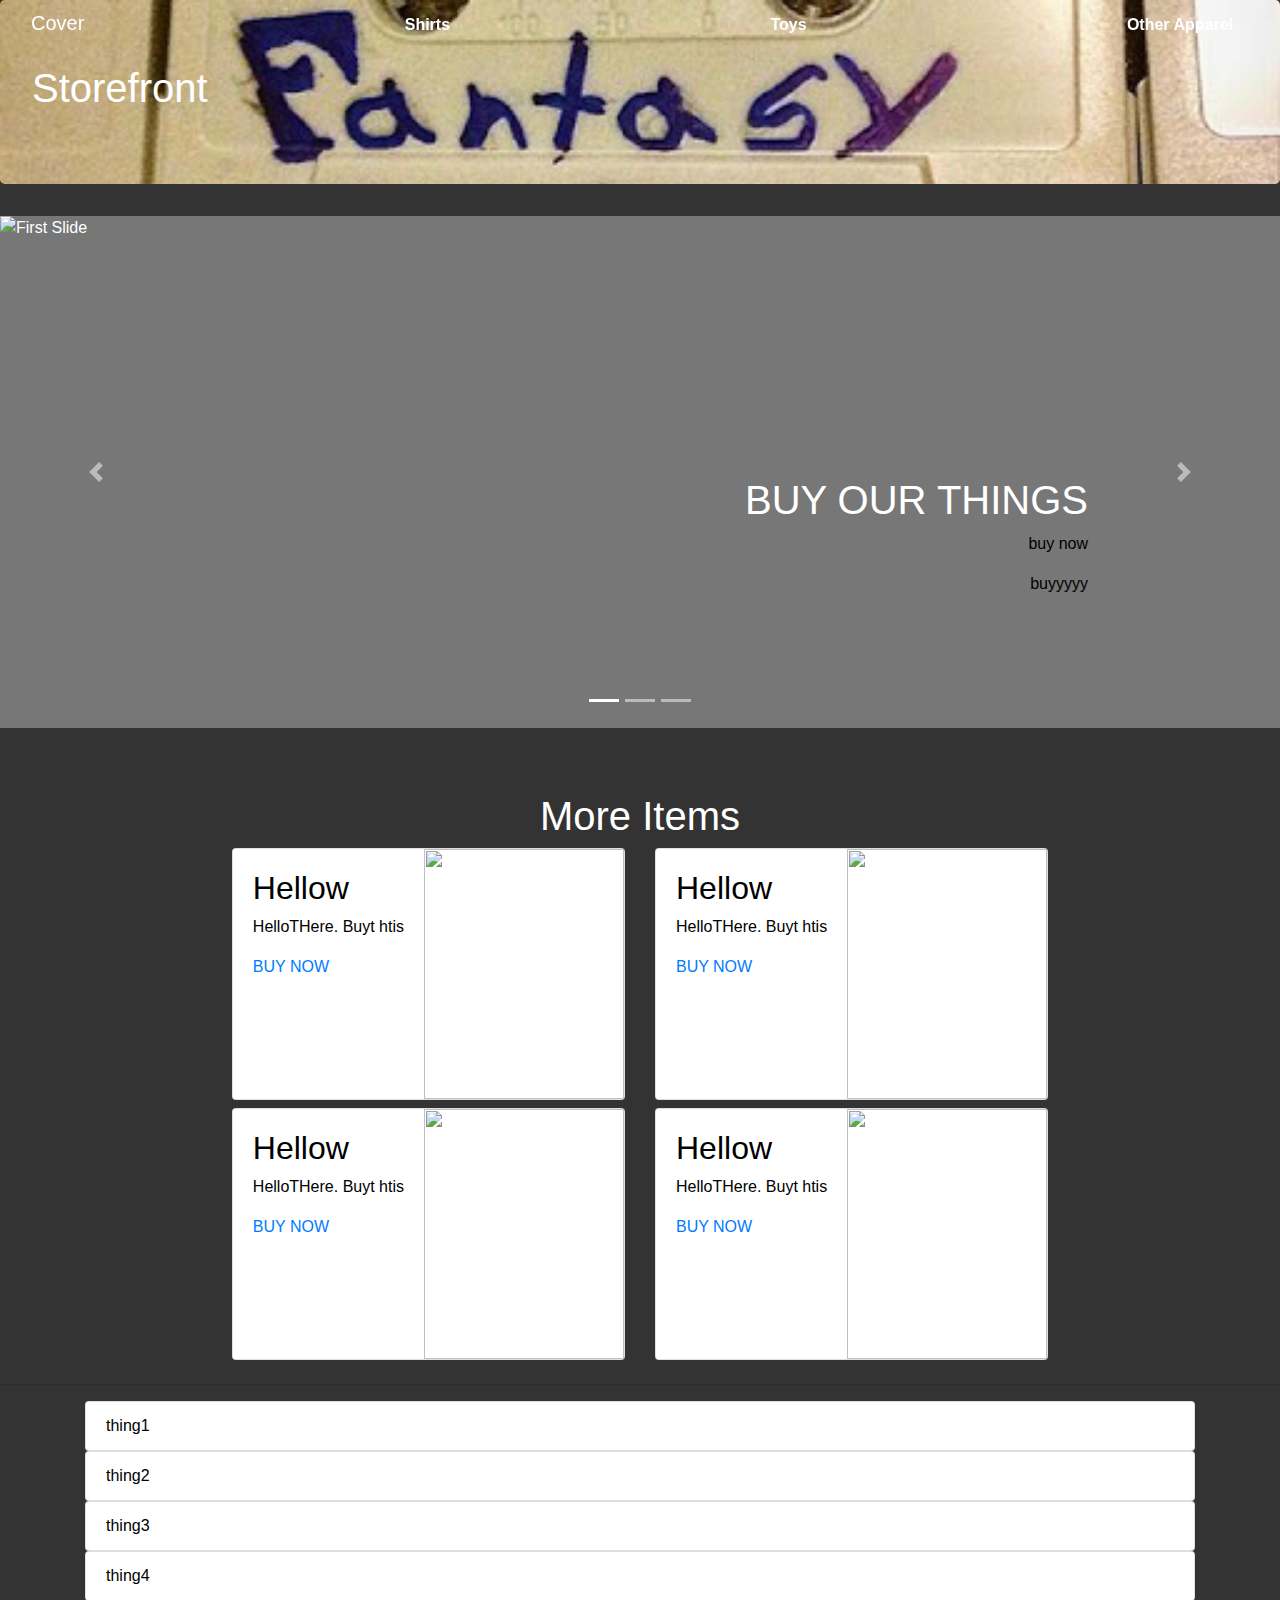
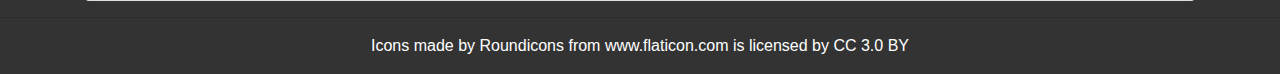
==== tsa_band_website/pages/store.html @ 913dbbca "Add some content. Make a funky store page. IDK What else." ====
<!DOCTYPE html>
<html lang="en" dir="ltr">
  <head>
    <meta charset="utf-8">
    <meta name="viewport" content="width=device-width, initial-scale=1, shrink-to-fit=no">
    <!-- bootstrap css -->
    <link rel="stylesheet" href="https://maxcdn.bootstrapcdn.com/bootstrap/4.0.0/css/bootstrap.min.css" integrity="sha384-Gn5384xqQ1aoWXA+058RXPxPg6fy4IWvTNh0E263XmFcJlSAwiGgFAW/dAiS6JXm" crossorigin="anonymous">
    <link rel="stylesheet" href="../styles/store.css">
    <link rel="stylesheet" href="../styles/index.css">
    <link rel="icon" href="../assets/favicon.png">

    <script src="../scripts/jquery.min.js" charset="utf-8"></script>
    <!-- <script src="https://code.jquery.com/jquery-1.10.2.js"></script> -->

    <script src="../scripts/jquery.min.js" charset="utf-8"></script>
    <script src="../scripts/js.js" charset="utf-8"></script>
    <script src="../scripts/store.js" charset="utf-8"></script>


    <title>Cardboard Fantasy Official Store</title>
  </head>


  <nav class="navbar fixed-top navbar-expand-md justify-content-center">
    <div class="container-fluid">
      <div class="navbar-header">
        <p class="navbar-brand" style="color:white;">Cover</p>
      </div>
      <a class="nav-link" style="color:white;" href="#">Shirts</a>
      <a class="nav-link" style="color:white;" href="#">Toys</a>
      <a class="nav-link" style="color:white;" href="#">Other Apparel</a>
    </div>
  </nav>

  <body>
    <div class="jumbotron store-background" >
      <h1>Storefront</h1>
    </div>


      <div id="tsaCarousel" class="carousel slide" data-ride="carousel">
        <ol class="carousel-indicators">
          <li data-target="#tsaCarousel" data-slide-to="0" class="active"></li>
          <li data-target="#tsaCarousel" data-slide-to="1"></li>
          <li data-target="#tsaCarousel" data-slide-to="2"></li>
        </ol>
        <div class="carousel-inner">
          <div class="carousel-item active">
            <img class="first-slide" src="https://fortunedotcom.files.wordpress.com/2019/01/boo.jpg" alt="First Slide">
            <div class="container">
              <div class="carousel-caption text-right">
                <h1>BUY OUR THINGS</h1>
                <p>buy  now</p>
                <p>buyyyyy </p>
              </div>
            </div>
          </div>


          <div class="carousel-item">
            <img class="second-slide" src="https://thenypost.files.wordpress.com/2018/10/102318-dogs-color-determine-disesases-life.jpg" alt="Second Slide">
            <div class="container">
              <div class="carousel-caption text-right">
                <h1>THINGS TO BUY ARE ALL HERE</h1>
                <p>buy your dogs today</p>
                <p>buy your dogs today</p>
              </div>
            </div>
          </div>

          <div class="carousel-item">
            <div class="container">
              <div class="carousel-caption text-right">
                <h1>BUY</h1>
                <p>THINGS TO BUY</p>
                <p>WOWOWOWOWOOWOWOWOWO</p>
              </div>
            </div>
            <img src="https://nhl.bamcontent.com/images/photos/301406224/1024x576/cut.jpg" alt="Third Slide">
          </div>
        </div>

        <a class="carousel-control-prev" href="#tsaCarousel" roll="button" data-slide="prev">
          <span class="carousel-control-prev-icon" aria-hidden="true"></span>
          <span class="sr-only">Previous</span>
        </a>
        <a class="carousel-control-next" href="#tsaCarousel" roll="button" data-slide="next">
          <span class="carousel-control-next-icon" aria-hidden="true"></span>
          <span class="sr-only">Next</span>
        </a>
      </div>

      <h1 class="d-flex justify-content-center">More Items</h1>
      <div class="d-flex justify-content-center">
        <div class="row mb-2">
          <div class="col-md-6">
            <div class="card flex-md-row h-md-250">
              <div class="card-body">
                <h2>Hellow</h2>
                <p class="card-text">
                  HelloTHere. Buyt htis
                </p>
                <a href="#">BUY NOW</a>
              </div>
              <img alt="" src="https://www.wikihow.com/images/thumb/b/bf/Get-a-Good-Boyfriend-Step-7.jpeg/aid514394-v4-728px-Get-a-Good-Boyfriend-Step-7.jpeg" style="width: 200px; height: 250px;" class="card-img-right flex-auto d-none d-md-block" data-holder-rendered="true" />
            </div>
          </div>
          <div class="col-md-6">
            <div class="card flex-md-row h-md-250">
              <div class="card-body">
                <h2>Hellow</h2>
                <p class="card-text">
                  HelloTHere. Buyt htis
                </p>
                <a href="#">BUY NOW</a>
              </div>
              <img alt="" src="https://www.wikihow.com/images/thumb/b/bf/Get-a-Good-Boyfriend-Step-7.jpeg/aid514394-v4-728px-Get-a-Good-Boyfriend-Step-7.jpeg" style="width: 200px; height: 250px;" class="card-img-right flex-auto d-none d-md-block" data-holder-rendered="true" />
            </div>
          </div>
        </div>
      </div>

      <div class="d-flex justify-content-center">
        <div class="row mb-2">
          <div class="col-md-6">
            <div class="card flex-md-row h-md-250">
              <div class="card-body">
                <h2>Hellow</h2>
                <p class="card-text">
                  HelloTHere. Buyt htis
                </p>
                <a href="#">BUY NOW</a>
              </div>
              <img alt="" src="https://www.wikihow.com/images/thumb/b/bf/Get-a-Good-Boyfriend-Step-7.jpeg/aid514394-v4-728px-Get-a-Good-Boyfriend-Step-7.jpeg" style="width: 200px; height: 250px;" class="card-img-right flex-auto d-none d-md-block" data-holder-rendered="true" />
            </div>
          </div>
          <div class="col-md-6">
            <div class="card flex-md-row h-md-250">
              <div class="card-body">
                <h2>Hellow</h2>
                <p class="card-text">
                  HelloTHere. Buyt htis
                </p>
                <a href="#">BUY NOW</a>
              </div>
              <img alt="" src="https://www.wikihow.com/images/thumb/b/bf/Get-a-Good-Boyfriend-Step-7.jpeg/aid514394-v4-728px-Get-a-Good-Boyfriend-Step-7.jpeg" style="width: 200px; height: 250px;" class="card-img-right flex-auto d-none d-md-block" data-holder-rendered="true" />
            </div>
          </div>
        </div>
      </div>
    </div>

    <hr class="featurette-divider" />

    <div class="container">
      <ul class="list-group">
        <li style="color:black;" class="list-group-item">thing1</li>
      </ul>
      <ul class="list-group">
        <li style="color:black;" class="list-group-item">thing2</li>
      </ul>
      <ul class="list-group">
        <li style="color:black;" class="list-group-item">thing3</li>
      </ul>
      <ul class="list-group">
        <li style="color:black;" class="list-group-item">thing4</li>
      </ul>

    </div>

    <hr class="featurette-divider" />

    <footer class="footer">
      <div class="d-flex justify-content-center inner">
        <p class="justify-content-center" style="color:white;">Icons made by <a href="https://www.flaticon.com/authors/roundicons" title="Roundicons">Roundicons</a> from <a href="https://www.flaticon.com/" 			    title="Flaticon">www.flaticon.com</a> is licensed by <a href="http://creativecommons.org/licenses/by/3.0/" 			    title="Creative Commons BY 3.0" target="_blank">CC 3.0 BY</a></p>
      </div>
    </footer>


  </body>
  <script src="https://code.jquery.com/jquery-3.2.1.slim.min.js" integrity="sha384-KJ3o2DKtIkvYIK3UENzmM7KCkRr/rE9/Qpg6aAZGJwFDMVNA/GpGFF93hXpG5KkN" crossorigin="anonymous"></script>
  <script src="https://cdnjs.cloudflare.com/ajax/libs/popper.js/1.12.9/umd/popper.min.js" integrity="sha384-ApNbgh9B+Y1QKtv3Rn7W3mgPxhU9K/ScQsAP7hUibX39j7fakFPskvXusvfa0b4Q" crossorigin="anonymous"></script>
  <script src="https://maxcdn.bootstrapcdn.com/bootstrap/4.0.0/js/bootstrap.min.js" integrity="sha384-JZR6Spejh4U02d8jOt6vLEHfe/JQGiRRSQQxSfFWpi1MquVdAyjUar5+76PVCmYl" crossorigin="anonymous"></script>
</html>
---- tsa_band_website/styles/store.css ----
/* Stylesheet for storefront page */

.jumbotron: {
    background-image:  url("https://www.wikihow.com/images/thumb/b/bf/Get-a-Good-Boyfriend-Step-7.jpeg/aid514394-v4-728px-Get-a-Good-Boyfriend-Step-7.jpeg");
    background-size: cover;
}

.card-body > a {
    color: #007bff;
}

p {
    color: black;
}

.card:hover {
    background-color: yellow;
}

.card-body > h2 {
    color: black;
}

.main-card {
    margin-left: 0px;
}

.store-background {
    background-image: url("../assets/main_banner.jpg");
    position: relative;
    /* opacity: 0.65; */
    background-attachment: fixed;
    background-position: 0px -600px;
    background-repeat: no-repeat;
    background-size: cover;

    /* min-height: 400px; */
}

/* Carousel base class */
.carousel {
    margin-bottom: 4rem;
}
/* Since positioning the image, we need to help out the caption */
.carousel-caption {
    bottom: 6rem;
    z-index: 10;
}

/* Declare heights because of positioning of img element */
.carousel-item {
    height: 32rem;
    background-color: #777;
}
.carousel-item > img {
    position: absolute;
    top: 0;
    left: 0;
    min-width: 100%;
    height: 32rem;
}

.carousel-caption > h1 {
    color: white;
}

.list-group-item:hover {
    z-index: 2;
    background-color: #007bff;
    border-color: #007bff;

}
---- tsa_band_website/styles/index.css ----
/*
 * Globals
 */

/* Links */

.card-body {
    color:black;
}

a,
a:focus,
a:hover {
  color: #fff;
}

/* Custom default button */
.btn-secondary,
.btn-secondary:hover,
.btn-secondary:focus {
  color: #333;
  text-shadow: none; /* Prevent inheritance from `body` */
  background-color: #fff;
  border: .05rem solid #fff;
}


/*
 * Base structure
 */

html,
body {
  height: 100%;
  background-color: #333;
  color:white;
}
.cover-container {
  max-width: 42em;
}

.nav-link {
  font-weight: bold;
}

.masthead-brand {
  margin-bottom: 0;
}

@media (min-width: 48em) {
  .masthead-brand {
    float: left;
  }
  .nav-masthead {
    float: right;
  }
}

.myimage {
  background-size: cover;
  background-image: url("../assets/main_banner.jpg");
  background-attachment: fixed;
  background-position: center;
  background-repeat: no-repeat;
  background-size: cover;
}

@supports (-webkit-appearance:none) {
  .parallax {
    background-attachment: scroll;
  }
}

/* In case phones do not support background-attachment: fixed */
@media only screen and (max-device-width: 1366px) {
  .parallax {
    background-attachment: scroll;
  }
}

.navbar {
  height: 50px;
  background-color: transparent;
  border: none;
  color: white;
  z-index: 100;
  transition: background-color 1s ease 0s;
}

.navbar-brand {
 padding-top: 1.0rem;
}

/* cite source for this or remove it when done */
.navbar.solid {
  background-color: #490D40;
  transition: background-color 1s ease 0s;
  box-shadow: 0 0 4px grey;

    .navbar-brand {
      color: #C57ED3;
      transition: color 1s ease 0s;
    }

    .navbar-nav {
       > li {
          > a {
            color: #C57ED3;
            transition: color 1s ease 0s;
          }
       }
    }
}
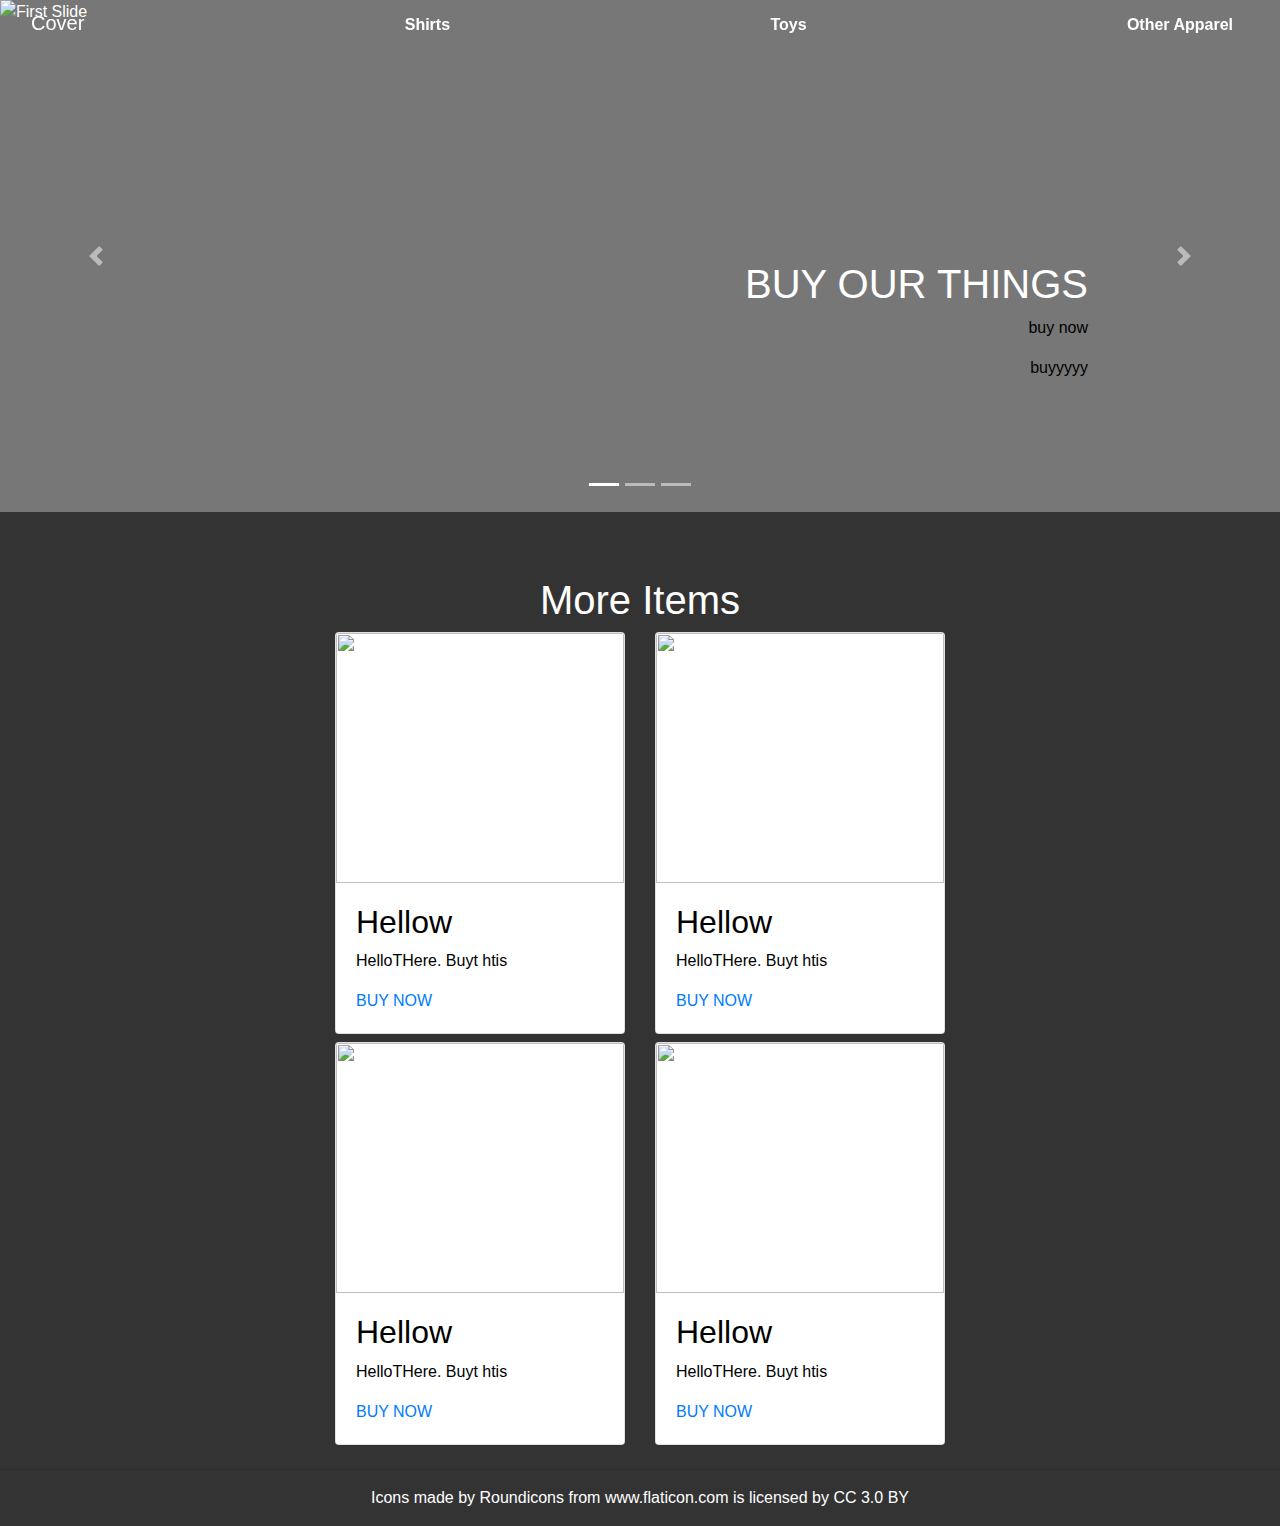
==== commit 63d4d253: "Update store.html" ====
--- a/tsa_band_website/pages/store.html
+++ b/tsa_band_website/pages/store.html
@@ -20,7 +20,6 @@
     <title>Cardboard Fantasy Official Store</title>
   </head>
 
-
   <nav class="navbar fixed-top navbar-expand-md justify-content-center">
     <div class="container-fluid">
       <div class="navbar-header">
@@ -33,10 +32,6 @@
   </nav>
 
   <body>
-    <div class="jumbotron store-background" >
-      <h1>Storefront</h1>
-    </div>
-
 
       <div id="tsaCarousel" class="carousel slide" data-ride="carousel">
         <ol class="carousel-indicators">
@@ -94,7 +89,8 @@
       <div class="d-flex justify-content-center">
         <div class="row mb-2">
           <div class="col-md-6">
-            <div class="card flex-md-row h-md-250">
+            <div class="card">
+              <img alt="" src="https://www.wikihow.com/images/thumb/b/bf/Get-a-Good-Boyfriend-Step-7.jpeg/aid514394-v4-728px-Get-a-Good-Boyfriend-Step-7.jpeg" style="width: 18rem; height: 250px;" class="card-img-top flex-auto d-none d-md-block" data-holder-rendered="true" />
               <div class="card-body">
                 <h2>Hellow</h2>
                 <p class="card-text">
@@ -102,11 +98,11 @@
                 </p>
                 <a href="#">BUY NOW</a>
               </div>
-              <img alt="" src="https://www.wikihow.com/images/thumb/b/bf/Get-a-Good-Boyfriend-Step-7.jpeg/aid514394-v4-728px-Get-a-Good-Boyfriend-Step-7.jpeg" style="width: 200px; height: 250px;" class="card-img-right flex-auto d-none d-md-block" data-holder-rendered="true" />
             </div>
           </div>
           <div class="col-md-6">
-            <div class="card flex-md-row h-md-250">
+            <div class="card h-md-250">
+              <img alt="" src="https://www.wikihow.com/images/thumb/b/bf/Get-a-Good-Boyfriend-Step-7.jpeg/aid514394-v4-728px-Get-a-Good-Boyfriend-Step-7.jpeg" style="width: 18rem; height: 250px;" class="card-img-top flex-auto d-none d-md-block" data-holder-rendered="true" />
               <div class="card-body">
                 <h2>Hellow</h2>
                 <p class="card-text">
@@ -114,7 +110,6 @@
                 </p>
                 <a href="#">BUY NOW</a>
               </div>
-              <img alt="" src="https://www.wikihow.com/images/thumb/b/bf/Get-a-Good-Boyfriend-Step-7.jpeg/aid514394-v4-728px-Get-a-Good-Boyfriend-Step-7.jpeg" style="width: 200px; height: 250px;" class="card-img-right flex-auto d-none d-md-block" data-holder-rendered="true" />
             </div>
           </div>
         </div>
@@ -123,7 +118,8 @@
       <div class="d-flex justify-content-center">
         <div class="row mb-2">
           <div class="col-md-6">
-            <div class="card flex-md-row h-md-250">
+            <div class="card h-md-260">
+              <img alt="" src="https://www.wikihow.com/images/thumb/b/bf/Get-a-Good-Boyfriend-Step-7.jpeg/aid514394-v4-728px-Get-a-Good-Boyfriend-Step-7.jpeg" style="width: 18rem; height: 250px;" class="card-img-top flex-auto d-none d-md-block" data-holder-rendered="true" />
               <div class="card-body">
                 <h2>Hellow</h2>
                 <p class="card-text">
@@ -131,11 +127,11 @@
                 </p>
                 <a href="#">BUY NOW</a>
               </div>
-              <img alt="" src="https://www.wikihow.com/images/thumb/b/bf/Get-a-Good-Boyfriend-Step-7.jpeg/aid514394-v4-728px-Get-a-Good-Boyfriend-Step-7.jpeg" style="width: 200px; height: 250px;" class="card-img-right flex-auto d-none d-md-block" data-holder-rendered="true" />
             </div>
           </div>
           <div class="col-md-6">
-            <div class="card flex-md-row h-md-250">
+            <div class="card h-md-260">
+              <img alt="" src="https://www.wikihow.com/images/thumb/b/bf/Get-a-Good-Boyfriend-Step-7.jpeg/aid514394-v4-728px-Get-a-Good-Boyfriend-Step-7.jpeg" style="width: 18rem; height: 250px;" class="card-img-top flex-auto d-none d-md-block" data-holder-rendered="true" />
               <div class="card-body">
                 <h2>Hellow</h2>
                 <p class="card-text">
@@ -143,29 +139,10 @@
                 </p>
                 <a href="#">BUY NOW</a>
               </div>
-              <img alt="" src="https://www.wikihow.com/images/thumb/b/bf/Get-a-Good-Boyfriend-Step-7.jpeg/aid514394-v4-728px-Get-a-Good-Boyfriend-Step-7.jpeg" style="width: 200px; height: 250px;" class="card-img-right flex-auto d-none d-md-block" data-holder-rendered="true" />
             </div>
           </div>
         </div>
       </div>
-    </div>
-
-    <hr class="featurette-divider" />
-
-    <div class="container">
-      <ul class="list-group">
-        <li style="color:black;" class="list-group-item">thing1</li>
-      </ul>
-      <ul class="list-group">
-        <li style="color:black;" class="list-group-item">thing2</li>
-      </ul>
-      <ul class="list-group">
-        <li style="color:black;" class="list-group-item">thing3</li>
-      </ul>
-      <ul class="list-group">
-        <li style="color:black;" class="list-group-item">thing4</li>
-      </ul>
-
     </div>
 
     <hr class="featurette-divider" />
